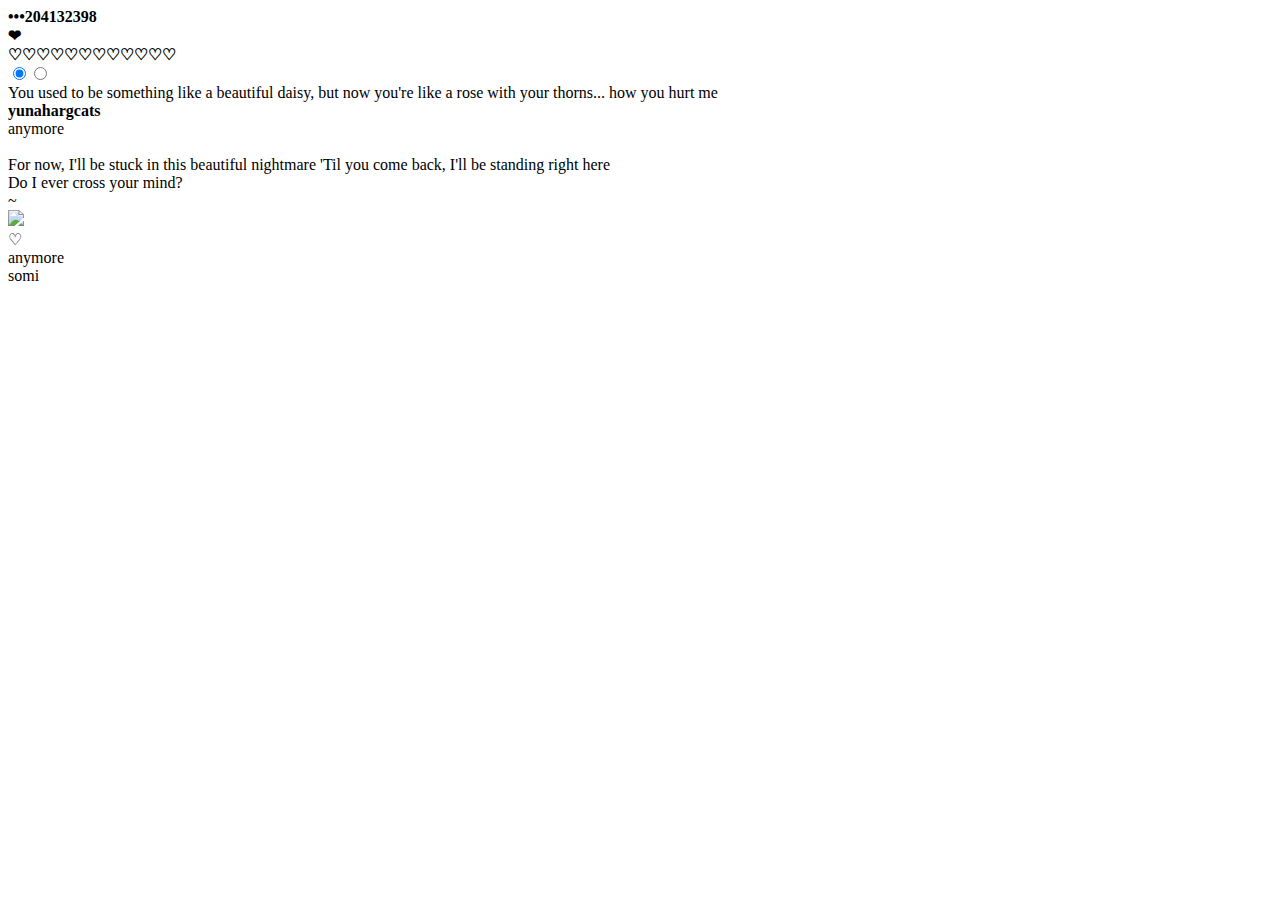
==== index.html @ 7bb74477 "Add files via upload" ====
<!DOCTYPE html>
<html lang="en" >
<head>
  <meta charset="UTF-8">
  <title>CodePen - x26</title>
  <link rel="stylesheet" href="./style.css">

</head>
<body>
<!-- partial:index.partial.html -->
<body><div class="MM031a"><div class="MM031a-t"><b>•••</b><strong>204132398</strong></div>
  <div class="MM031a-m"><span class="th th-z-heart"><b><a target="_blank" title="my love shstmr">❤</a></b></span><div class="MM031a-dd"><b>♡♡♡♡</b><b>♡♡♡♡</b><b>♡♡♡♡</b></div>
<input type="radio" name="MM031a" id="MM031a-1" checked><input type="radio" name="MM031a" id="MM031a-2">
<div class="MM031a-bo"><div class="MM031a-fra"><div>You used to be something like a beautiful daisy, but now you're like a rose with your thorns... how you hurt me</div></div><div class="MM031a-la">
<label for="MM031a-1" style="background-image: url(https://i.ibb.co/ZgsFjBZ/2.png);"></label>
<label for="MM031a-2" style="background-image: url(https://i.ibb.co/GPsR3nS/3.png);"></label>
</div></div>
<div class="MM031a-con">
<div class="MM031a-c1"><div class="MM031a-img" style="background-image: url(https://i.ibb.co/Vg2G8FT/1.png);"></div><b>yunah</b><span><b>arg</b><b>cats</b></span></div>
<div class="MM031a-c2">
<div class="MM031a-tt">anymore</div>
<div class="MM031a-txt"></BR>For now, I'll be stuck in this beautiful nightmare
'Til you come back, I'll be standing right here</BR>
  Do I ever cross your mind? </BR> ~ </BR> <div><img src="https://i.ibb.co/C0KNP8Q/4.png"></div></div>
</div>
</div></div>
<a class="MM031a-t" title="by birdy (3900000)">♡</a></div><link href="//dl.dropbox.com/s/vpi3f9s7nhpe7v7/honeybee.css" rel="stylesheet">

<script src="//cdn.jsdelivr.net/npm/jquery@latest/dist/jquery.min.js"></script>
<script src="//glenthemes.github.io/-music-/glenplayer01.js"></script>
<link href="//glenthemes.github.io/-music-/glenplayer01.css" rel="stylesheet">
<style element="glenplayer01">
:root {
    --MusicPlayer-Distance-From-Bottom:30px;
    --MusicPlayer-Frame-Thickness:12px;
    --MusicPlayer-Frame-Color:#transparent;
    --MusicPlayer-Frame-Transparency:40%;
    --MusicPlayer-Text-Background:#transparent;
    --MusicPlayer-Text-Padding:12px;
    --MusicPlayer-Text-Align:right;
    --MusicPlayer-Text-TOP-Size:10px;
    --MusicPlayer-Text-TOP-Color:#f7e5de;
    --MusicPlayer-Text-BOTTOM-Size:10px;
    --MusicPlayer-Text-BOTTOM-Color:#f7e5de;
    --MusicPlayer-Circle-Size:50px;
    --MusicPlayer-Circle-Background:#transparent;
    --MusicPlayer-PlayButton-Size:10px;
    --MusicPlayer-PlayButton-Color:#cc1f27;
    --MusicPlayer-Bar-Thickness:2px;
    --MusicPlayer-Bar-Spacing:2px;
    --MusicPlayer-Bar-Color:#b62223;
    --MusicPlayer-SlideIn-Speed:0.69s;
    --MusicPlayer-SlideOut-Speed:1s;
}
</style>

<div glenplayer01>
    <div top-text>anymore</div>
    <div bottom-text>somi</div>
    <audio id="music-id" src="https://drive.google.com/uc?export=download&id=1qg6_R5iYdncrwhA9XL3UyKKjSayzXh6m"></audio>
</div>


</body>
<!-- partial -->
  
</body>
</html>
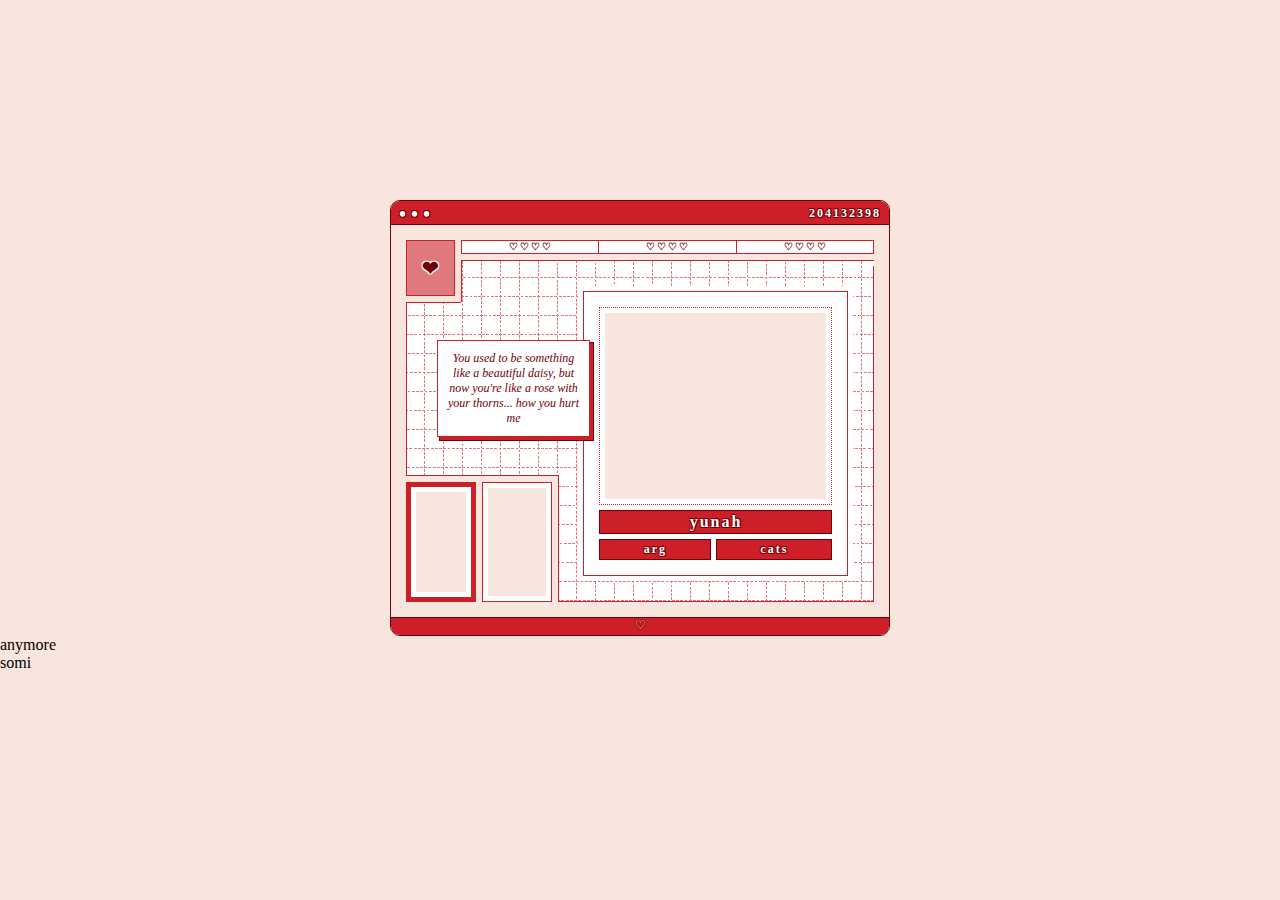
==== commit 38bdef10: "Update index.html" ====
--- a/index.html
+++ b/index.html
@@ -12,8 +12,8 @@
   <div class="MM031a-m"><span class="th th-z-heart"><b><a target="_blank" title="my love shstmr">❤</a></b></span><div class="MM031a-dd"><b>♡♡♡♡</b><b>♡♡♡♡</b><b>♡♡♡♡</b></div>
 <input type="radio" name="MM031a" id="MM031a-1" checked><input type="radio" name="MM031a" id="MM031a-2">
 <div class="MM031a-bo"><div class="MM031a-fra"><div>You used to be something like a beautiful daisy, but now you're like a rose with your thorns... how you hurt me</div></div><div class="MM031a-la">
-<label for="MM031a-1" style="background-image: url(https://i.ibb.co/ZgsFjBZ/2.png);"></label>
-<label for="MM031a-2" style="background-image: url(https://i.ibb.co/GPsR3nS/3.png);"></label>
+<label for="MM031a-1" style="background-image: url(https://i.ibb.co/Vw5FhhD/2.png);"></label>
+<label for="MM031a-2" style="background-image: url(https://i.ibb.co/tp4CWVR/3.png);"></label>
 </div></div>
 <div class="MM031a-con">
 <div class="MM031a-c1"><div class="MM031a-img" style="background-image: url(https://i.ibb.co/Vg2G8FT/1.png);"></div><b>yunah</b><span><b>arg</b><b>cats</b></span></div>
--- a/style.css
+++ b/style.css
@@ -0,0 +1,2 @@
+body { margin: 0; padding: 0; word-wrap: break-word; color: black; background-color: #f7e5de; background-image: url(-); background-repeat: repeat; margin-top:200px; }
+ .MM031a, .MM031a * { box-sizing: border-box; scrollbar-color: var(--mm-01) #0002 !important; scrollbar-width: thin; } .MM031a-m input, .MM031a br { display: none; } .MM031a { --mm-01: #cc1f27; --mm-02: #f7e5de; --mm-03: #6f0005; --mm-04: #fff; width: 500px; margin: auto; background: var(--mm-02); border-radius: 10px; overflow: hidden; border: 1px solid var(--mm-03); font: 12px Calibri; color: var(--mm-03); } .MM031a-t { display: flex; align-items: center; border-bottom: 1px solid var(--mm-03); padding: 5px 8px 3px; background: var(--mm-01); color: var(--mm-04); text-shadow: 1px 1px var(--mm-03), -1px 1px var(--mm-03), 1px -1px var(--mm-03), -1px -1px var(--mm-03); } .MM031a-t > b { font-size: 20px; line-height: 10px; margin-right: auto; letter-spacing: 5px; } .MM031a-t > strong { letter-spacing: 2px; } .MM031a-m { margin: 15px; display: flex; flex-wrap: wrap; min-height: 300px; align-items: flex-start; background-image: repeating-linear-gradient( 45deg, #fff6, #fff6 2px, var(--mm-04) 2px, var(--mm-04) 3px ), repeating-linear-gradient( #fff0, #fff0 18px, var(--mm-01) 18px, var(--mm-01) 19px ), repeating-linear-gradient( 90deg, var(--mm-04), var(--mm-04) 18px, var(--mm-01) 18px, var(--mm-01) 19px ); } .MM031a-m > span { margin: 0 6px 6px 0; padding: 15px; font-size: 20px; border: 1px solid var(--mm-01); box-shadow: 3px 3px 0 3px var(--mm-02), 3px 4px 0 3px var(--mm-01), 4px 3px 0 3px var(--mm-01); position: relative; z-index: 1; text-shadow: 1px 1px var(--mm-04), -1px 1px var(--mm-04), 1px -1px var(--mm-04), -1px -1px var(--mm-04); background: var(--mm-04); } .MM031a-m > span::after { content: ""; position: absolute; top: 0; left: 0; right: 0; bottom: 0; background: var(--mm-01); opacity: 0.6; z-index: -1; } .MM031a-dd { flex: 1; border: 1px solid var(--mm-01); display: flex; margin-bottom: 6px; box-shadow: 0 6px var(--mm-02), 0 7px var(--mm-01); position: relative; z-index: 2; min-width: 80%; background: var(--mm-04); } .MM031a-dd > b { flex-grow: 1; text-align: center; text-transform: uppercase; font-size: 10px; letter-spacing: 2px; padding: 0 0 1px 2px; } .MM031a-dd > b ~ b { border-left: 1px solid var(--mm-01); } .MM031a-bo { border-left: 1px solid var(--mm-01); height: 300px; display: flex; flex-direction: column; } .MM031a-fra { flex: 1; display: flex; align-items: center; padding-bottom: 7px; position: relative; } .MM031a-fra > div { background: var(--mm-04); padding: 10px; border: 1px solid var(--mm-01); position: absolute; z-index: 5; box-shadow: 3px 3px var(--mm-01), 3px 3px 0 1px var(--mm-03); text-align: center; font-style: italic; letter-spacing: 0px; overflow: hidden; text-shadow: 1px 1px var(--mm-04), -1px 1px var(--mm-04), 1px -1px var(--mm-04), -1px -1px var(--mm-04); left: 30px; right: -35px; } .MM031a-fra > div::before { content: "\eca8"; font: 50px honeybee; position: absolute; top: -10px; left: -5px; opacity: 0.4; z-index: -1; color: var(--mm-01); } .MM031a-con { flex: 1; border-right: 1px solid var(--mm-01); margin: -36px 0 0 3px; height: 336px; padding: 20px; position: relative; border-bottom: 1px solid var(--mm-01); } .MM031a-la { display: flex; flex-wrap: wrap; margin: -3px 0 -3px -4px; width: 152px; background: var(--mm-02); box-shadow: 0 0 0 3px var(--mm-02), 4px -4px var(--mm-01); } .MM031a-la label { border: 1px solid var(--mm-01); margin: 3px; width: 70px; height: 120px; cursor: pointer; padding: 0; } .MM031a-con > div { background: var(--mm-04); border: 5px solid transparent; position: absolute; top: 20px; left: 20px; right: 20px; bottom: 20px; opacity: 0; pointer-events: none; text-align: center; box-shadow: inset 0 0 0 1px var(--mm-01); padding: 16px; overflow: auto; } #MM031a-1:checked ~ div .MM031a-c1, #MM031a-2:checked ~ div .MM031a-c2 { opacity: 1; pointer-events: auto; } .MM031a-c1 { display: flex; flex-direction: column; text-shadow: 1px 1px var(--mm-03), -1px 1px var(--mm-03), 1px -1px var(--mm-03), -1px -1px var(--mm-03); } .MM031a-img { flex: 1; margin-bottom: 5px; border: 1px dotted var(--mm-01); } .MM031a-tt, .MM031a-c1 b { background: var(--mm-01); border: 1px solid var(--mm-03); color: var(--mm-04); letter-spacing: 2px; padding: 2px 0 2px 1px; font-size: 16px; } .MM031a-c1 > span { margin-top: 5px; display: flex; } .MM031a-c1 > span > b ~ b { margin-left: 5px; } .MM031a-c1 > span > b { flex-grow: 1; text-transform: lowercase; font-size: 12px; } .MM031a-la label, .MM031a-img { box-shadow: inset 0 0 0 5px var(--mm-04); background-color: var(--mm-02); background-position: center; background-size: cover; background-clip: content-box; } #MM031a-1:checked ~ div label[for*="-1"], #MM031a-2:checked ~ div label[for*="-2"] { border: 5px solid var(--mm-01); } .MM031a-la label:hover { border: 3px solid var(--mm-01); } .MM031a-tt { font-size: 12px; } .MM031a-txt { text-align: justify; hyphens: auto; padding: 10px 10px 20px; } .MM031a-txt br { display: block; } .MM031a-txt br + br { margin: 5px; } .MM031a div::-webkit-scrollbar { width: 5px !important; height: 5px !important; background: #0002 !important; } .MM031a div::-webkit-scrollbar-thumb { background: var(--mm-01) !important; } a.MM031a-t { border-bottom: none; border-top: 1px solid var(--mm-03); justify-content: center; color: var(--mm-02) !important; padding: 0 0 2px 10px; text-transform: lowercase; letter-spacing: 10px; } a.MM031a-t:hover { letter-spacing: 11px; background: var(--mm-03); }